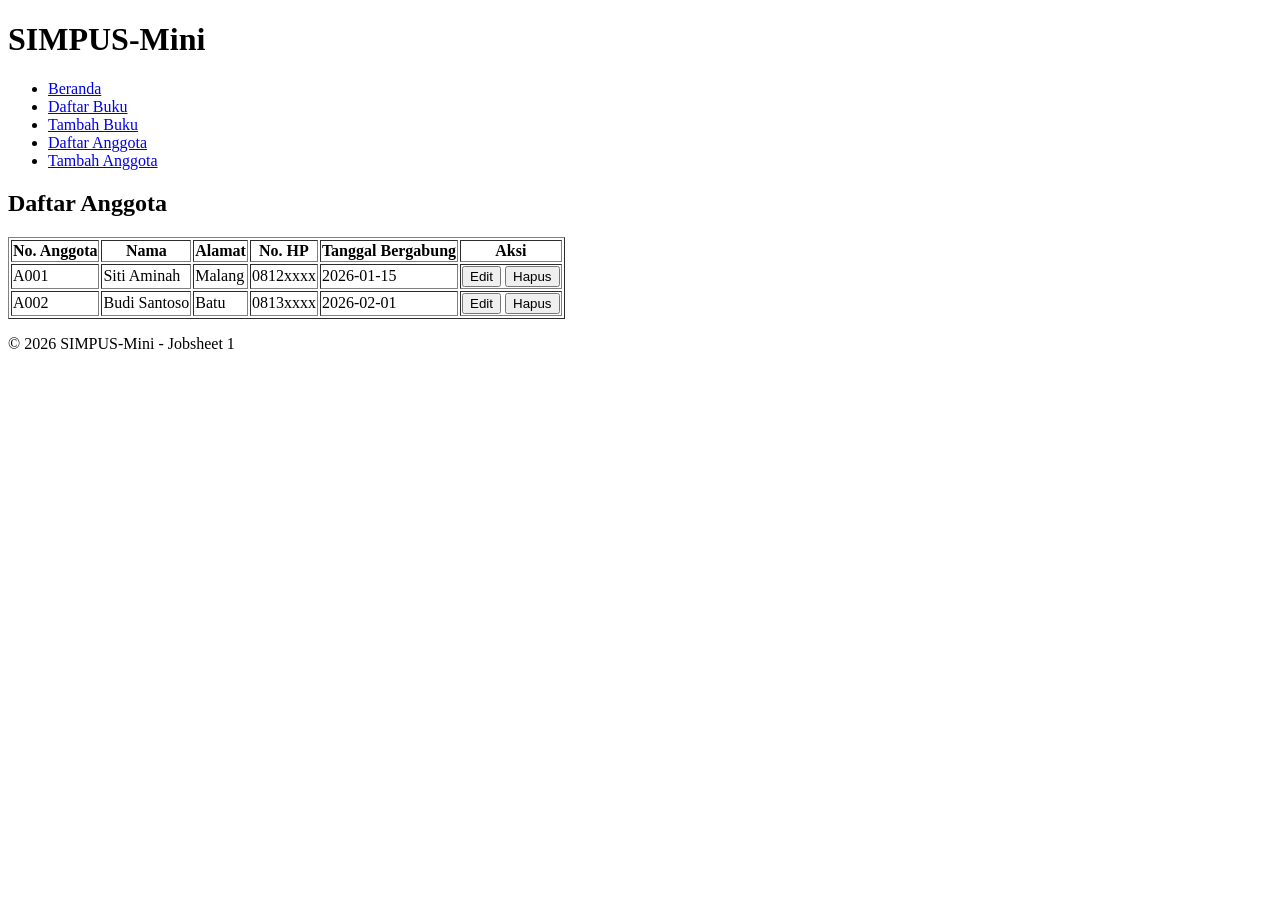
==== Jobsheet-01/Anggota10/list.html @ 965e1e2c "minggu 1" ====
<!DOCTYPE html>
<html lang="id">
<head>
    <meta charset="UTF-8">
    <title>SIMPUS-Mini | Daftar Anggota</title>
</head>
<body>
    <header>
        <h1>SIMPUS-Mini</h1>
        <nav>
            <ul>
                <li><a href="../index.html">Beranda</a></li>
                <li><a href="../buku/list.html">Daftar Buku</a></li>
                <li><a href="../buku/tambah.html">Tambah Buku</a></li>
                <li><a href="list.html">Daftar Anggota</a></li>
                <li><a href="tambah.html">Tambah Anggota</a></li>
            </ul>
        </nav>
    </header>

    <main>
        <section>
            <h2>Daftar Anggota</h2>
            <table border="1">
                <thead>
                    <tr>
                        <th>No. Anggota</th>
                        <th>Nama</th>
                        <th>Alamat</th>
                        <th>No. HP</th>
                        <th>Tanggal Bergabung</th>
                        <th>Aksi</th>
                    </tr>
                </thead>
                <tbody>
                    <tr>
                        <td>A001</td>
                        <td>Siti Aminah</td>
                        <td>Malang</td>
                        <td>0812xxxx</td>
                        <td>2026-01-15</td>
                        <td>
                            <button type="button">Edit</button>
                            <button type="button">Hapus</button>
                        </td>
                    </tr>
                    <tr>
                        <td>A002</td>
                        <td>Budi Santoso</td>
                        <td>Batu</td>
                        <td>0813xxxx</td>
                        <td>2026-02-01</td>
                        <td>
                            <button type="button">Edit</button>
                            <button type="button">Hapus</button>
                        </td>
                    </tr>
                </tbody>
            </table>
        </section>
    </main>

    <footer>
        <p>© 2026 SIMPUS-Mini - Jobsheet 1</p>
    </footer>
</body>
</html>
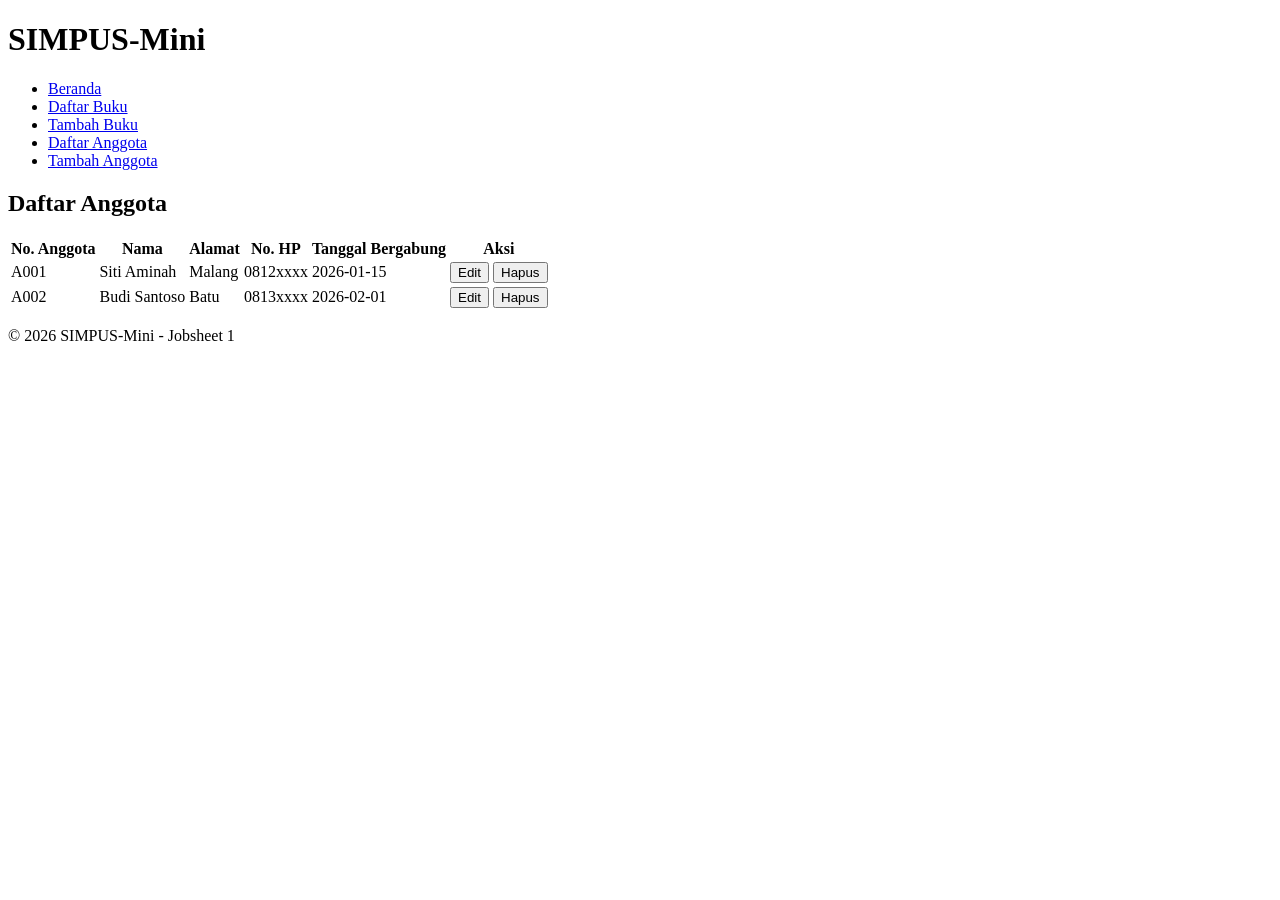
==== commit e5841c28: "CSS Reset dengan seletor universal" ====
--- a/Jobsheet-01/Anggota10/list.html
+++ b/Jobsheet-01/Anggota10/list.html
@@ -3,6 +3,8 @@
 <head>
     <meta charset="UTF-8">
     <title>SIMPUS-Mini | Daftar Anggota</title>
+    
+    <link rel="stylesheet" href="../assets/css/style.css">
 </head>
 <body>
     <header>
@@ -21,7 +23,8 @@
     <main>
         <section>
             <h2>Daftar Anggota</h2>
-            <table border="1">
+            <!-- Atribut border="1" dihapus agar memakai styling dari style.css -->
+            <table>
                 <thead>
                     <tr>
                         <th>No. Anggota</th>
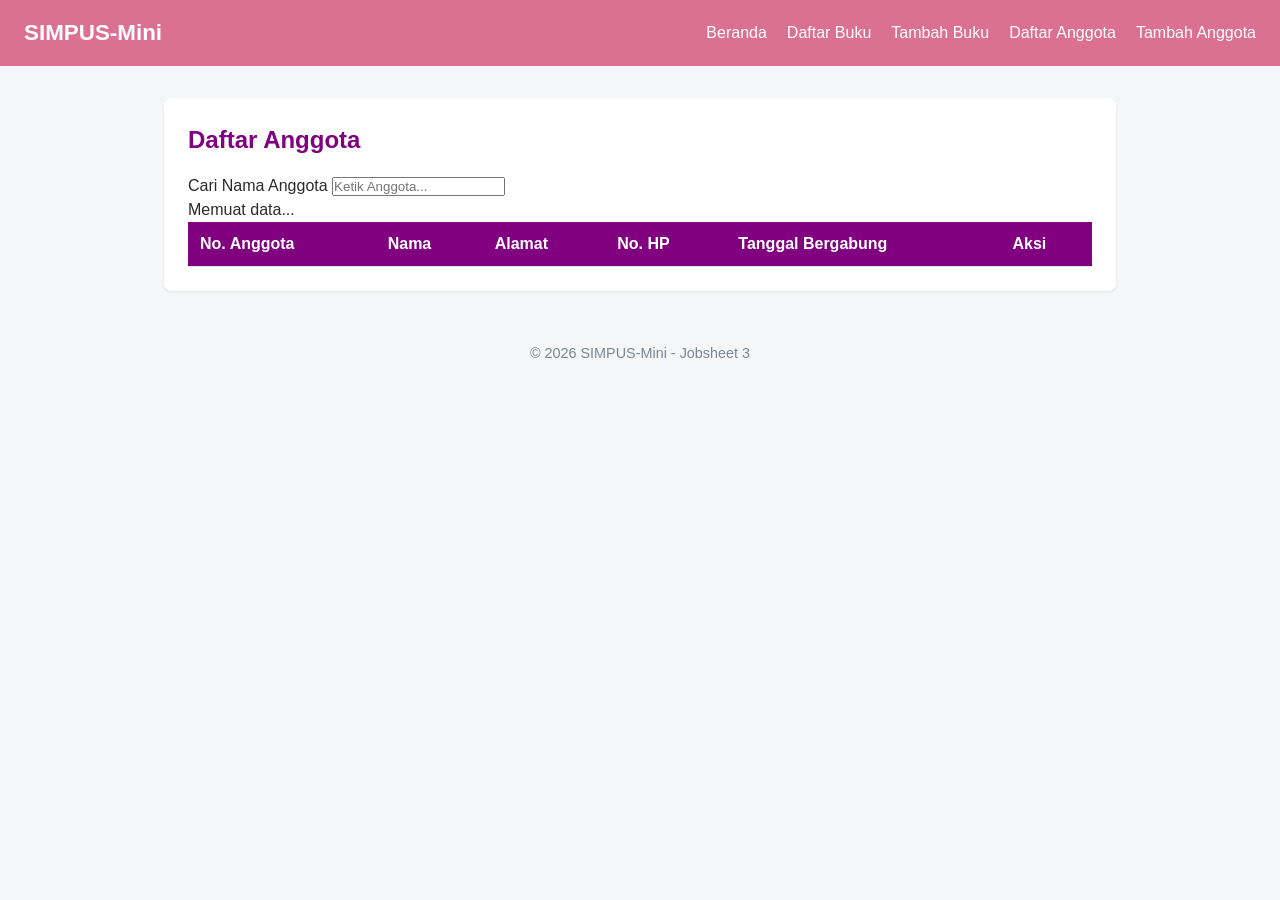
==== commit 2f7a701f: "jobsheet 6" ====
--- a/Jobsheet-01/Anggota10/list.html
+++ b/Jobsheet-01/Anggota10/list.html
@@ -2,18 +2,27 @@
 <html lang="id">
 <head>
     <meta charset="UTF-8">
+    <meta name="viewport" content="width=device-width, initial-scale=1.0">
+
     <title>SIMPUS-Mini | Daftar Anggota</title>
-    
+
     <link rel="stylesheet" href="../assets/css/style.css">
 </head>
+
 <body>
+
     <header>
         <h1>SIMPUS-Mini</h1>
+
+        <!-- Hamburger Menu -->
+        <input type="checkbox" id="nav-toggle" class="nav-toggle">
+        <label for="nav-toggle" class="nav-toggle-label">&#9776;</label>
+
         <nav>
             <ul>
                 <li><a href="../index.html">Beranda</a></li>
-                <li><a href="../buku/list.html">Daftar Buku</a></li>
-                <li><a href="../buku/tambah.html">Tambah Buku</a></li>
+                <li><a href="../buku10/list.html">Daftar Buku</a></li>
+                <li><a href="../buku10/tambah.html">Tambah Buku</a></li>
                 <li><a href="list.html">Daftar Anggota</a></li>
                 <li><a href="tambah.html">Tambah Anggota</a></li>
             </ul>
@@ -21,50 +30,43 @@
     </header>
 
     <main>
+
         <section>
             <h2>Daftar Anggota</h2>
-            <!-- Atribut border="1" dihapus agar memakai styling dari style.css -->
-            <table>
-                <thead>
-                    <tr>
-                        <th>No. Anggota</th>
-                        <th>Nama</th>
-                        <th>Alamat</th>
-                        <th>No. HP</th>
-                        <th>Tanggal Bergabung</th>
-                        <th>Aksi</th>
-                    </tr>
-                </thead>
-                <tbody>
-                    <tr>
-                        <td>A001</td>
-                        <td>Siti Aminah</td>
-                        <td>Malang</td>
-                        <td>0812xxxx</td>
-                        <td>2026-01-15</td>
-                        <td>
-                            <button type="button">Edit</button>
-                            <button type="button">Hapus</button>
-                        </td>
-                    </tr>
-                    <tr>
-                        <td>A002</td>
-                        <td>Budi Santoso</td>
-                        <td>Batu</td>
-                        <td>0813xxxx</td>
-                        <td>2026-02-01</td>
-                        <td>
-                            <button type="button">Edit</button>
-                            <button type="button">Hapus</button>
-                        </td>
-                    </tr>
-                </tbody>
-            </table>
+            <div class="seacrh-box"></div>
+                <label for="search-input">Cari Nama Anggota</label>
+                <input type="text" id="search-input" placeholder="Ketik Anggota...">
+            </div>
+            <p id="loading-indicator" style="display:none;">Memuat data...</p>
+            <div class="table-responsive">
+                <table>
+
+                    <thead>
+                        <tr>
+                            <th>No. Anggota</th>
+                            <th>Nama</th>
+                            <th>Alamat</th>
+                            <th>No. HP</th>
+                            <th>Tanggal Bergabung</th>
+                            <th>Aksi</th>
+                        </tr>
+                    </thead>
+
+                    <tbody>
+
+                    </tbody>
+
+                </table>
+            </div>
+
         </section>
+
     </main>
 
     <footer>
-        <p>© 2026 SIMPUS-Mini - Jobsheet 1</p>
+        <p>© 2026 SIMPUS-Mini - Jobsheet 3</p>
     </footer>
+<script src="../assets/js/app.js"></script>
+<script src="../assets/js/anggota.js"></script>
 </body>
 </html>
--- a/Jobsheet-01/assets/css/style.css
+++ b/Jobsheet-01/assets/css/style.css
@@ -0,0 +1,359 @@
+/* ========================================
+   RESET
+======================================== */
+
+* {
+    box-sizing: border-box;
+    margin: 0;
+    padding: 0;
+}
+
+
+/* ========================================
+   BODY
+======================================== */
+
+body {
+    font-family: "Segoe UI", Arial, sans-serif;
+    color: #2b2b2b;
+    background-color: #f5f6f8;
+    line-height: 1.5;
+}
+
+
+/* ========================================
+   LINK
+======================================== */
+
+a {
+    color: peachpuff;
+    text-decoration: none;
+}
+
+a:hover {
+    text-decoration: underline;
+}
+
+
+/* ========================================
+   HEADER & NAVBAR
+======================================== */
+
+header {
+    background-color: palevioletred;
+    color: #fff;
+    padding: 1rem 1.5rem;
+
+    display: flex;
+    align-items: center;
+    justify-content: space-between;
+
+    flex-wrap: wrap;
+}
+
+header h1 {
+    font-size: 1.4rem;
+}
+
+header nav ul {
+    list-style: none;
+
+    display: flex;
+    gap: 1.25rem;
+}
+
+header nav a {
+    color: #fff;
+    font-weight: 500;
+}
+
+
+/* ========================================
+   HAMBURGER MENU (Checkbox Hack)
+   Default: disembunyikan di desktop
+======================================== */
+
+.nav-toggle {
+    display: none;
+}
+
+.nav-toggle-label {
+    display: none;
+
+    font-size: 1.6rem;
+    color: #fff;
+
+    cursor: pointer;
+}
+
+
+/* ========================================
+   MAIN
+======================================== */
+
+main {
+    max-width: 1000px;
+    margin: 2rem auto;
+    padding: 0 1.5rem;
+}
+
+
+/* ========================================
+   SECTION
+======================================== */
+
+section {
+    background-color: #fff;
+    border-radius: 8px;
+    padding: 1.5rem;
+    margin-bottom: 1.5rem;
+    box-shadow: 0 1px 3px rgba(0, 0, 0, 0.08);
+}
+
+section h2 {
+    margin-bottom: 1rem;
+    color: purple;
+}
+
+
+/* ========================================
+   KARTU STATISTIK
+   Default (Desktop) = 4 kolom
+======================================== */
+
+main section:nth-of-type(2) {
+    display: grid;
+    grid-template-columns: repeat(4, 1fr);
+    gap: 1rem;
+}
+
+main section:nth-of-type(2) article {
+    background-color: #eef4fa;
+    border-radius: 8px;
+    padding: 1.25rem;
+    text-align: center;
+}
+
+main section:nth-of-type(2) article h3 {
+    font-size: 0.95rem;
+    color: #55677a;
+    margin-bottom: 0.5rem;
+}
+
+main section:nth-of-type(2) article p {
+    font-size: 1.8rem;
+    font-weight: 700;
+    color: #fdba90;
+}
+
+main section:nth-of-type(2) h2 {
+    grid-column: 1 / -1;
+}
+
+
+/* ========================================
+   TABEL
+======================================== */
+
+.table-responsive {
+    overflow-x: auto;
+}
+
+table {
+    width: 100%;
+    border-collapse: collapse;
+}
+
+th,
+td {
+    text-align: left;
+    padding: 0.65rem 0.75rem;
+    border-bottom: 1px solid #e2e6ea;
+}
+
+thead {
+    background-color: purple;
+    color: #fff;
+}
+
+tbody tr:nth-child(even) {
+    background-color: #f7f9fb;
+}
+
+tbody tr:hover {
+    background-color: #eef4fa;
+}
+
+td button {
+    padding: 0.35rem 0.7rem;
+    margin-right: 0.35rem;
+    border: none;
+    border-radius: 4px;
+    cursor: pointer;
+    font-size: 0.85rem;
+}
+
+td button:first-of-type {
+    background-color: #f0ad4e;
+    color: #fff;
+}
+
+td button:nth-of-type(2) {
+    background-color: turquoise;
+    color: white;
+}
+
+td button:last-of-type {
+    background-color: #d9534f;
+    color: #fff;
+}
+
+td button.btn-detail {
+    background-color: #5bc0de;
+    color: #fff;
+}
+
+
+/* ========================================
+   FORM
+======================================== */
+
+form p {
+    margin-bottom: 1rem;
+}
+
+form label {
+    display: block;
+    margin-bottom: 0.35rem;
+    font-weight: 600;
+    color: #444;
+}
+
+form input,
+form select {
+    width: 100%;
+    max-width: 400px;
+    padding: 0.55rem 0.7rem;
+    border: 1px solid #ff9ecb;
+    border-radius: 4px;
+    font-size: 1rem;
+}
+
+form button[type="submit"] {
+    background-color: #1d5b8a;
+    color: #fff;
+    border: none;
+    padding: 0.6rem 1.5rem;
+    border-radius: 4px;
+    font-size: 1rem;
+    cursor: pointer;
+}
+
+form button[type="submit"]:hover {
+    background-color: #164869;
+}
+
+
+/* ========================================
+   FOOTER
+======================================== */
+
+footer {
+    text-align: center;
+    padding: 1.25rem;
+    color: #7a8794;
+    font-size: 0.9rem;
+}
+
+
+/* ========================================
+   RESPONSIVE - TABLET
+   901px sampai 601px = 2 kolom
+======================================== */
+
+@media (max-width: 900px) {
+    main section:nth-of-type(2) {
+        grid-template-columns: repeat(2, 1fr);
+    }
+}
+
+
+/* ========================================
+   RESPONSIVE - MOBILE / HP
+   600px ke bawah
+======================================== */
+
+@media (max-width: 600px) {
+
+    /* Tampilkan tombol hamburger */
+    .nav-toggle-label {
+        display: block;
+    }
+
+    /* Navbar mobile */
+    header nav {
+        width: 100%;
+        order: 3;
+        margin-top: 1rem;
+
+        /* Animasi */
+        max-height: 0;
+        overflow: hidden;
+        opacity: 0;
+        transform: translateY(-10px);
+        transition: max-height 0.4s ease,
+                    opacity 0.3s ease,
+                    transform 0.3s ease;
+    }
+
+    /* Navbar saat class nav-open ditambahkan JavaScript */
+    header nav.nav-open {
+        max-height: 300px;
+        opacity: 1;
+        transform: translateY(0);
+    }
+
+    /* Menu menjadi vertikal */
+    header nav ul {
+        flex-direction: column;
+        gap: 0.75rem;
+    }
+
+    /* Kartu statistik jadi 1 kolom */
+    main section:nth-of-type(2) {
+        grid-template-columns: 1fr;
+    }
+
+    /* Input form memenuhi layar */
+    form input,
+    form select {
+        max-width: 100%;
+    }
+
+    /* Main lebih rapat di HP */
+    main {
+        margin: 1rem auto;
+    }
+}
+
+    .error {
+    display: block;
+    color: red;
+    font-size: 0.9rem;
+    margin-top: 0.3rem;
+}
+
+#btn-reload {
+    background-color: #5bc0de;
+    color: #fff;
+    border: none;
+    padding: 0.5rem 1rem;
+    border-radius: 4px;
+    cursor: pointer;
+    font-size: 0.9rem;
+    margin-bottom: 1rem;
+}
+
+#btn-reload:hover {
+    background-color: #46a9c4;
+}
